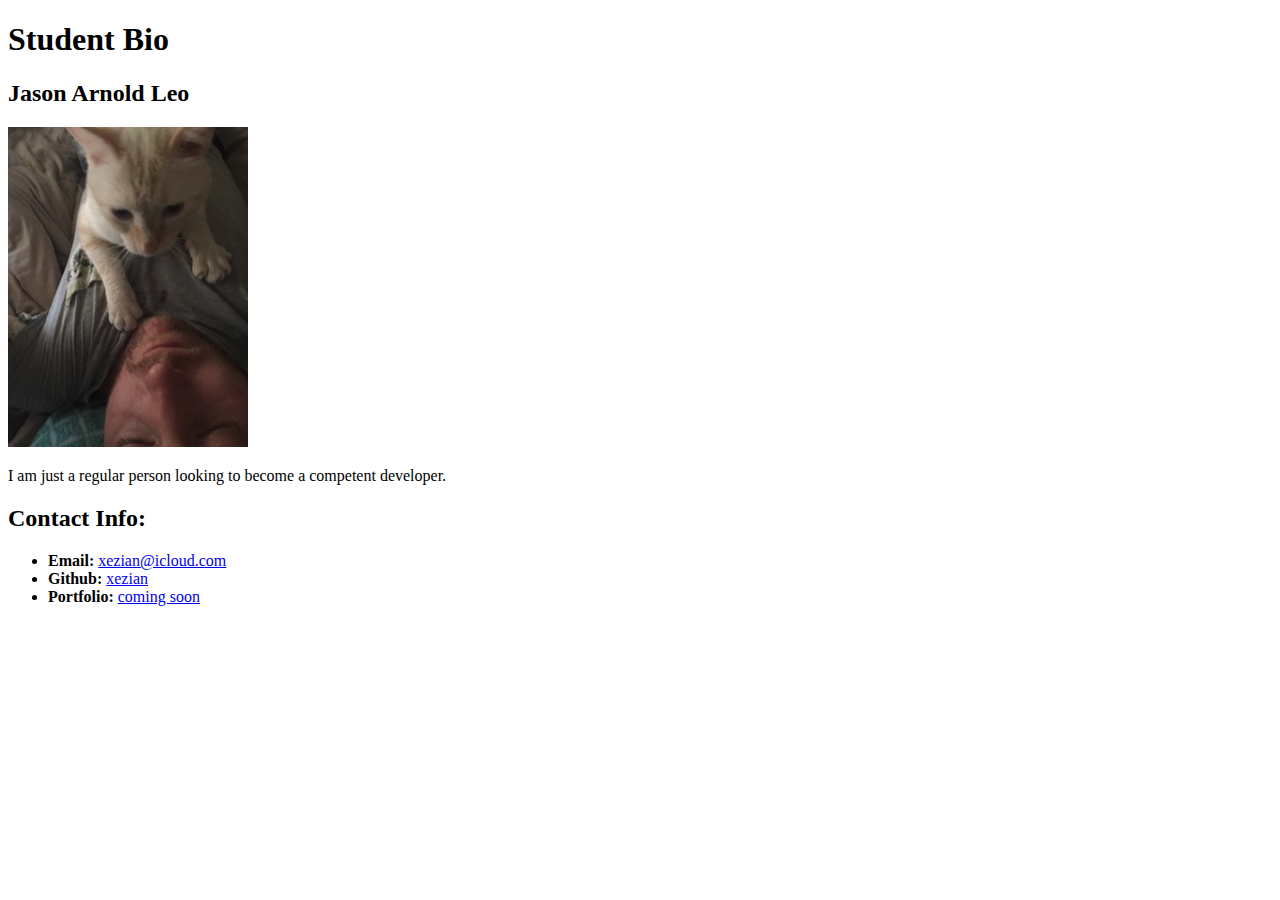
==== student-bio.html @ 119135d3 "names" ====
<!DOCTYPE html>
<html lang="en-us">
<head>
    <meta charset="UTF-8">
    <link rel="stylesheet" type="text/css" href="css/style.css">
    <title>Jason A Leo's Student Bio</title>
</head>
    <body>   
        <header>
            <h1>Student Bio</h1>
        </header>

        <div>
            <section>
                <h2>Jason Arnold Leo</h2>
                <img src="images/IMG_4087.jpeg" alt="picture of Jason and Dumpster Cat"/>
                <p>I am just a regular person looking to become a competent developer.</p>
            </section>
            <section>
                <h2>Contact Info:</h2>
                <ul>
                    <li><strong>Email: </strong><a href="mailto:xezian@icloud.com">xezian@icloud.com</a></li>
                    <li><strong>Github: </strong><a href="http://github.com/xezian">xezian</a></li>
                    <li><strong>Portfolio: </strong><a href="#">coming soon</a></li>
                </ul>
            </section>
        </div>
    </body>
</html>
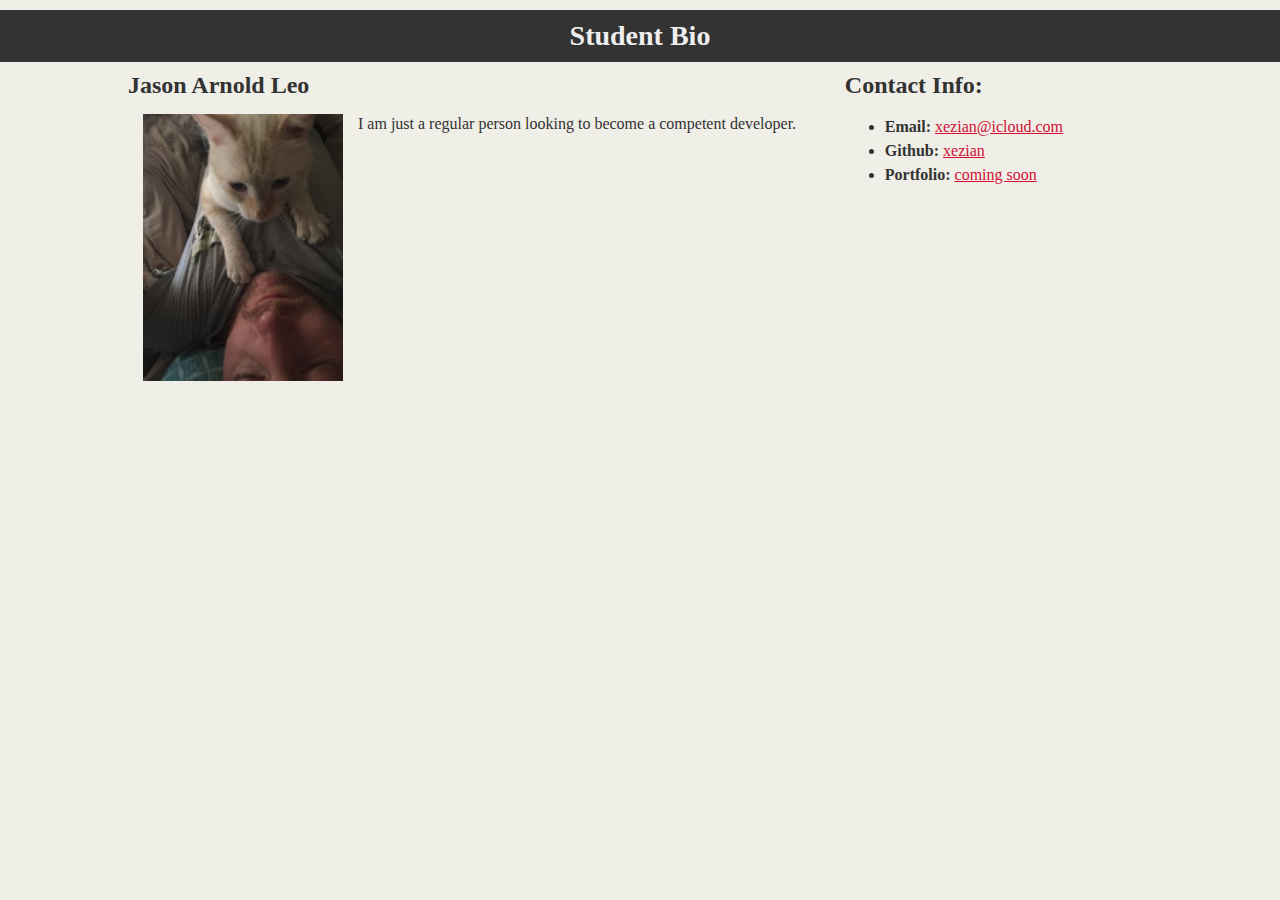
==== commit eba7a2ea: "student bio exercise complete" ====
--- a/student-bio.html
+++ b/student-bio.html
@@ -10,13 +10,13 @@
             <h1>Student Bio</h1>
         </header>
 
-        <div>
-            <section>
+        <div class="container">
+            <section id="main-bio">
                 <h2>Jason Arnold Leo</h2>
-                <img src="images/IMG_4087.jpeg" alt="picture of Jason and Dumpster Cat"/>
+                <img id="bio-image" src="images/IMG_4087.jpeg" alt="picture of Jason and Dumpster Cat"/>
                 <p>I am just a regular person looking to become a competent developer.</p>
             </section>
-            <section>
+            <section id="contact-info">
                 <h2>Contact Info:</h2>
                 <ul>
                     <li><strong>Email: </strong><a href="mailto:xezian@icloud.com">xezian@icloud.com</a></li>
--- a/css/style.css
+++ b/css/style.css
@@ -0,0 +1,44 @@
+.container {
+    width: 1024px;
+    margin: 0 auto;
+}
+#main-bio {
+    float: left;
+    width: 70%;
+}
+#contact-info {
+    float: left;
+    width: 30%;
+}
+#bio-image {
+    float: left;
+    width: 200px;
+    margin: 15px;    
+}
+body {
+    background-color: #efeee7;
+    font-family: "Georgia", 'Times New Roman', Times, serif;
+    color: #333333;
+    margin: 0 auto;
+    padding: 0;
+}
+header {
+    background-color: #333333;
+}
+h1 {
+    color: #eee;
+    font-size: 28px;
+    padding: 10px;
+    margin: 10px auto;
+    text-align: center;
+}
+h2 {
+    font-size: 24px;
+    margin: 0 auto;
+}
+a {
+    color: #d21034;
+}
+li {
+    line-height: 1.5;
+}